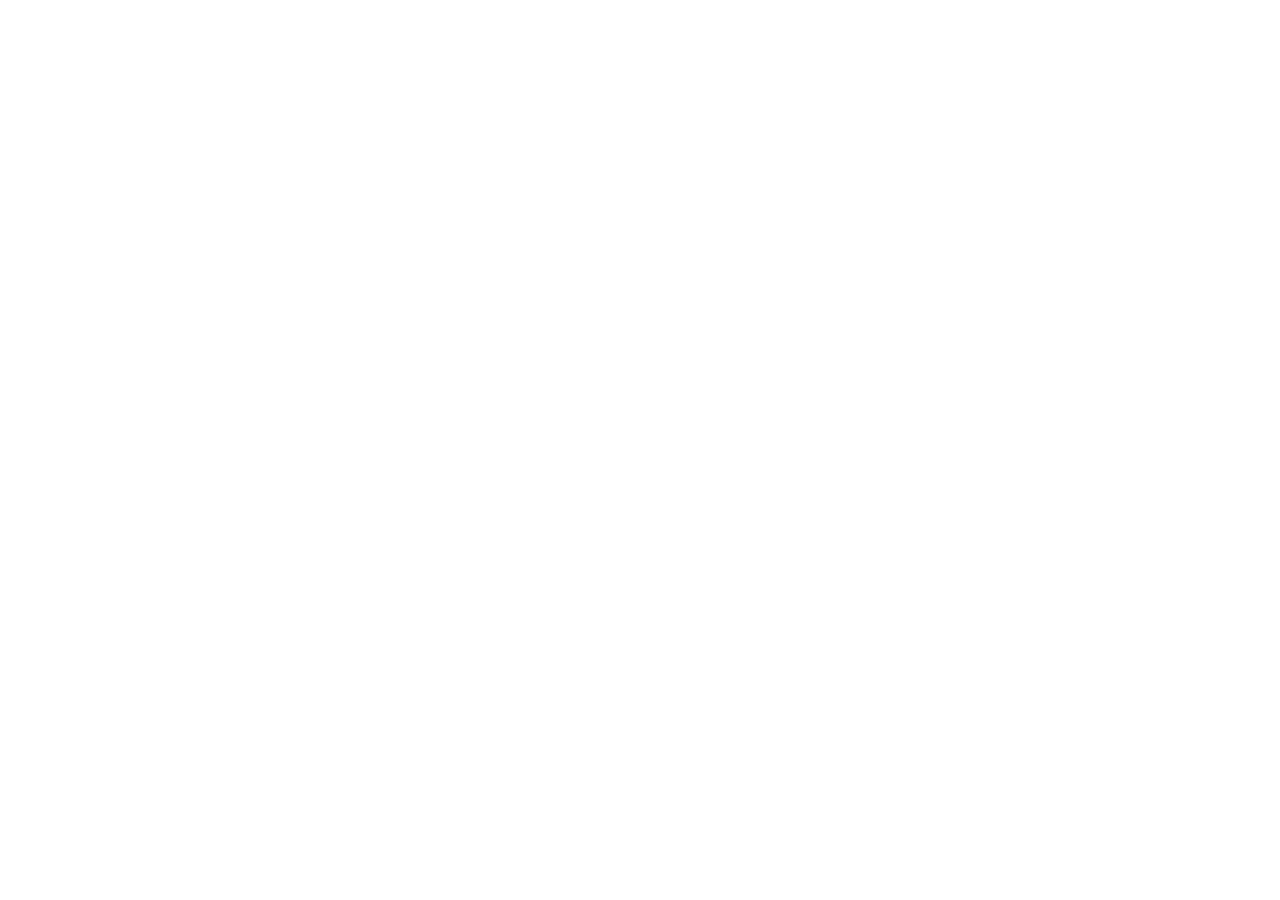
==== src/pages/html/game.html @ 40d96df6 "structure html and decoration" ====
<!DOCTYPE html>
<html lang="en">
<head>
    <meta charset="UTF-8">
    <meta name="viewport" content="width=device-width, initial-scale=1.0">
    <title>Document</title>
</head>
<body>
    
</body>
</html>
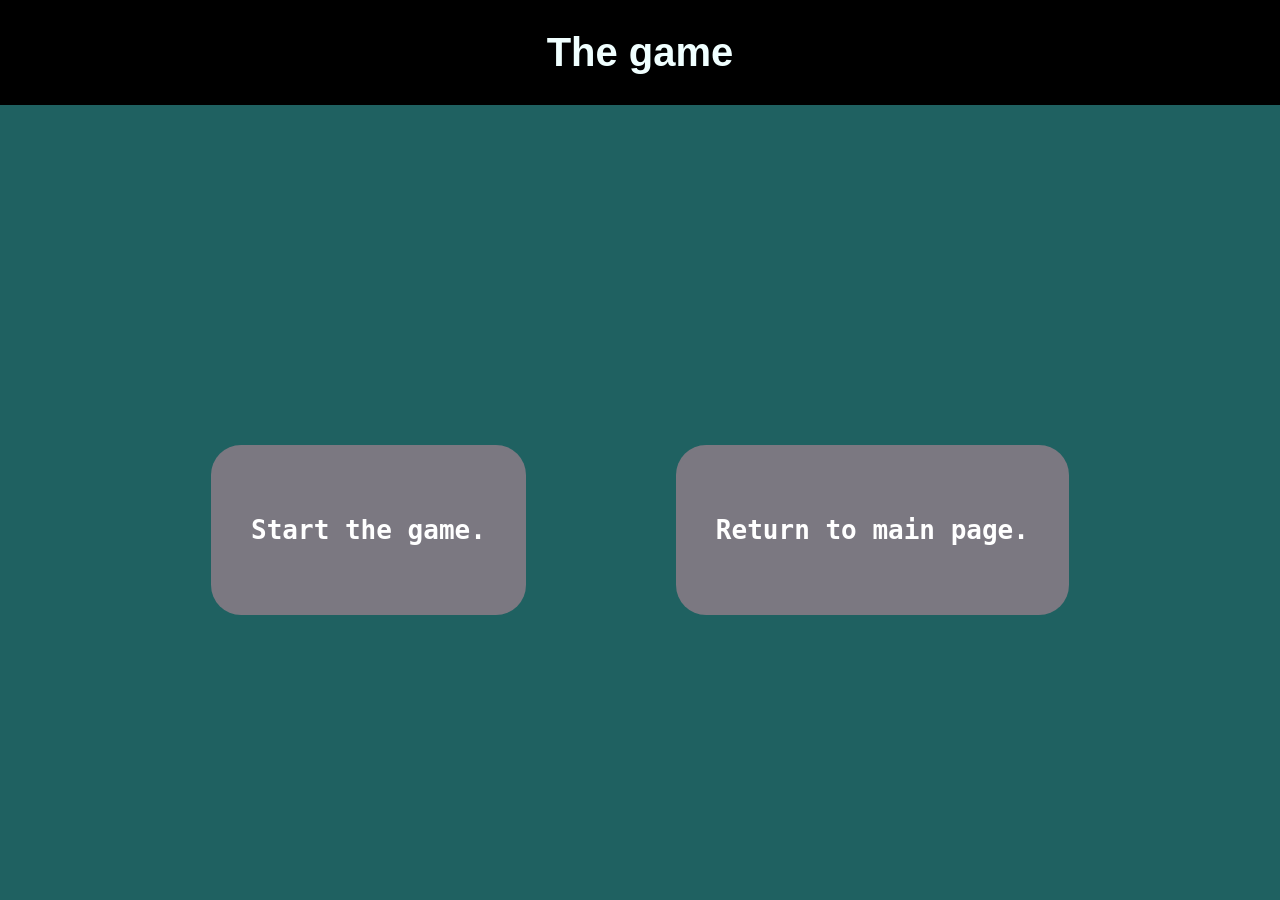
==== commit 34de94be: "refined html starting javascript" ====
--- a/src/pages/html/game.html
+++ b/src/pages/html/game.html
@@ -3,9 +3,20 @@
 <head>
     <meta charset="UTF-8">
     <meta name="viewport" content="width=device-width, initial-scale=1.0">
+    <link rel="stylesheet" href="../css/style.css">  
     <title>Document</title>
 </head>
 <body>
-    
+    <section>
+        <p class="title">The game</p>
+    </section>
+    <section>
+        <nav>
+            <a class="game-buttons" id="start-game"> <b>Start the game.</b></a>
+            <a class="game-buttons" href="main-page.html" id="return-main"><b>Return to main page.</b></a>
+        </nav>
+    </section>
+    <section></section>
+    <script src="../../scripts/bruh.js"></script>
 </body>
 </html>
--- a/src/pages/css/style.css
+++ b/src/pages/css/style.css
@@ -0,0 +1,183 @@
+html, body {
+    margin: 0;
+    padding: 0;
+    width: 100%;
+    background-color: rgb(31, 97, 97);
+
+    
+}
+.title {
+    font-weight: bold;
+    font-size: 2.5rem;
+    font-family: Arial, sans-serif;
+    display: flex;
+        align-items: center;
+        justify-content: center;
+    background-color: rgb(0, 0, 0);
+    padding: 30px 0px;
+    width: 100%;
+    margin-top: 0px;
+    color: azure;
+}
+nav{
+
+    display: flex;
+    justify-content: center;
+    gap: 150px;
+}
+.main-page-buttons{
+    font-size: large;
+    text-decoration: none;
+    color: rgb(255, 255, 255);
+    font-family:monospace;
+    font-size: xx-large;
+    background-color: rgb(123, 120, 129);
+    padding: 70px 40px;
+    border-radius: 30px;
+    cursor: crosshair;
+    animation-duration: 2s;
+        animation-name: zoomy;
+        animation-timing-function: ease;
+        animation-iteration-count: infinite;
+
+    margin-top: 200px;
+
+}
+
+.game-buttons{
+    font-size: large;
+    text-decoration: none;
+    color: rgb(255, 255, 255);
+    font-family:monospace;
+    font-size: xx-large;
+    background-color: rgb(123, 120, 129);
+    padding: 70px 40px;
+    border-radius: 30px;
+    cursor: crosshair;
+    animation-duration: 2s;
+        animation-name: zoomy;
+        animation-timing-function: ease;
+        animation-iteration-count: infinite;
+    margin-top: 300px;
+
+
+}
+
+.rules-buttons{
+    font-size: large;
+    text-decoration: none;
+    color: rgb(255, 255, 255);
+    font-family:monospace;
+    font-size: xx-large;
+    background-color: rgb(123, 120, 129);
+    padding: 70px 40px;
+    border-radius: 30px;
+    cursor: crosshair;
+    animation-duration: 2s;
+        animation-name: zoomy;
+        animation-timing-function: ease;
+        animation-iteration-count: infinite;
+    margin-top: 100px;
+
+
+}
+
+nav a:hover{
+    transform: scale(1.1);
+        transition:1s;
+    border-color: black;
+    background-color: darkgreen;
+    border-width: 2px;
+}
+
+.circle {
+  position: absolute;
+  border-radius: 50%;
+}
+
+/* Circle 1 */
+.circle1 {
+  width: 300px;
+  height: 300px;
+  background: #000000;
+  top: 200px;
+  left: 150px;
+    animation-duration: 5s;
+    animation-name: funny;
+    animation-timing-function: ease;
+    animation-iteration-count: infinite;
+}
+
+/* Circle 2 */
+.circle2 {
+  width: 100px;
+  height: 100px;
+  background: #000000;
+  bottom: 80px;
+  right: 120px;
+  animation-duration: 5s;
+  animation-name: spin;
+  animation-timing-function: ease;
+animation-iteration-count: infinite;
+}
+@keyframes spin{
+    0%{
+
+    }
+
+    50%{
+        scale:1.3;
+        height: 50px;
+        transform: translateY(-300%);
+        background-color: darkblue;
+        opacity: .3;
+        box-shadow: 0px 0px 90px rgb(166, 155, 31);
+    }
+    100%{
+        background-color: rgb(0, 0, 0);
+        border-width: 100px;
+        margin-top: 50px;
+    }
+
+}
+@keyframes funny{
+    0%{
+
+    }
+    50%{
+        box-shadow: 0px 0px 90px yellow;
+        scale: 0.8;
+        transform: translateY(150%);
+    }
+    100%{
+        scale: 1;
+
+    }
+}
+
+@keyframes zoomy {
+    0%{
+        box-shadow: 0px 0px 900px rgb(6, 10, 32);
+
+    }
+
+    25%{
+        scale: 1.081;
+    }
+    100%{scale: 1;}
+}
+.text-block{
+    padding: 10px 50px;
+    background-color: cadetblue;
+    margin-left: 500px;
+    margin-right: 500px;
+    margin-top: 60px;
+    box-shadow: 0px 0px 90px black;
+    border-radius: 30px;
+}
+.paragraph{
+    font-size: 30px;
+    font-family: "Delius", cursive;
+    font-weight: 400;
+    font-style: normal;
+}
